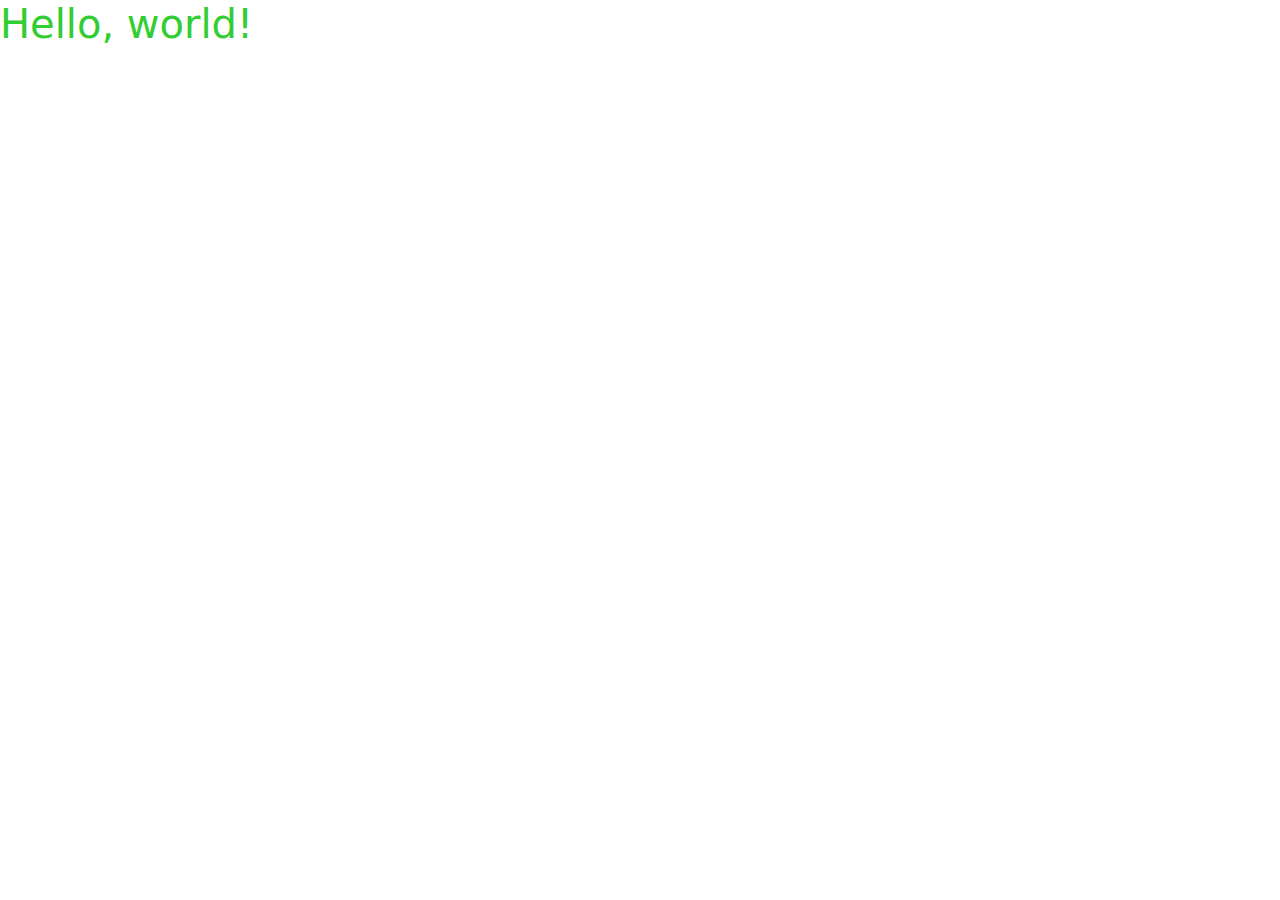
==== main/views/home.html @ 7e59919e "Updated: http server for TCP and UDP" ====
<!doctype html>
<html lang="en">
  <head>
    <meta charset="utf-8">
    <meta name="viewport" content="width=device-width, initial-scale=1">
    <title>Bootstrap demo</title>
    <link href="https://cdn.jsdelivr.net/npm/bootstrap@5.3.3/dist/css/bootstrap.min.css" rel="stylesheet" integrity="sha384-QWTKZyjpPEjISv5WaRU9OFeRpok6YctnYmDr5pNlyT2bRjXh0JMhjY6hW+ALEwIH" crossorigin="anonymous">
  </head>
  <body>
    <h1 style="color: limegreen">Hello, world!</h1>
    <script src="https://cdn.jsdelivr.net/npm/bootstrap@5.3.3/dist/js/bootstrap.bundle.min.js" integrity="sha384-YvpcrYf0tY3lHB60NNkmXc5s9fDVZLESaAA55NDzOxhy9GkcIdslK1eN7N6jIeHz" crossorigin="anonymous"></script>
  </body>
</html>
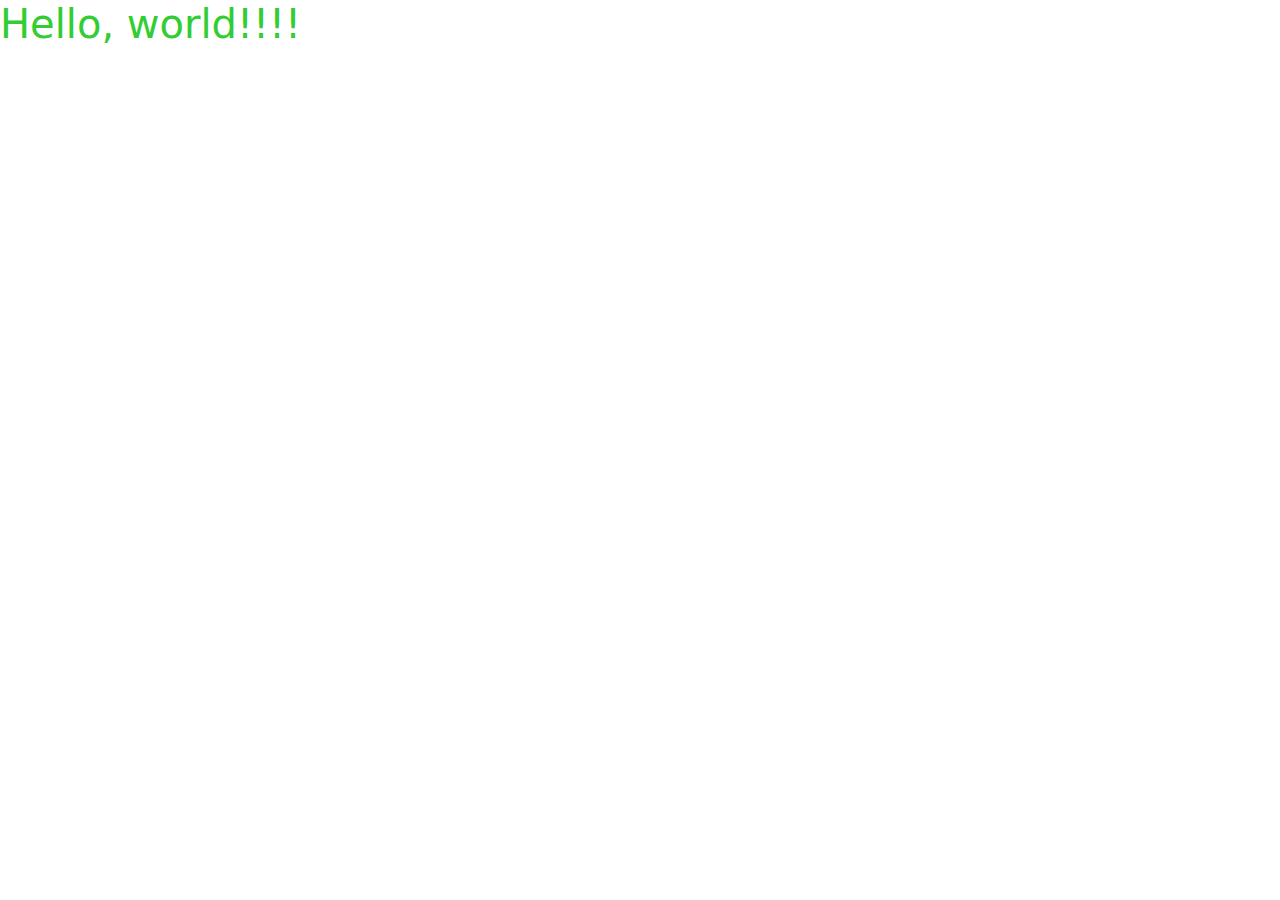
==== commit 6799adea: "Refactor: Updated internal api structure" ====
--- a/main/views/home.html
+++ b/main/views/home.html
@@ -7,7 +7,7 @@
     <link href="https://cdn.jsdelivr.net/npm/bootstrap@5.3.3/dist/css/bootstrap.min.css" rel="stylesheet" integrity="sha384-QWTKZyjpPEjISv5WaRU9OFeRpok6YctnYmDr5pNlyT2bRjXh0JMhjY6hW+ALEwIH" crossorigin="anonymous">
   </head>
   <body>
-    <h1 style="color: limegreen">Hello, world!</h1>
+    <h1 style="color: limegreen">Hello, world!!!!</h1>
     <script src="https://cdn.jsdelivr.net/npm/bootstrap@5.3.3/dist/js/bootstrap.bundle.min.js" integrity="sha384-YvpcrYf0tY3lHB60NNkmXc5s9fDVZLESaAA55NDzOxhy9GkcIdslK1eN7N6jIeHz" crossorigin="anonymous"></script>
   </body>
 </html>